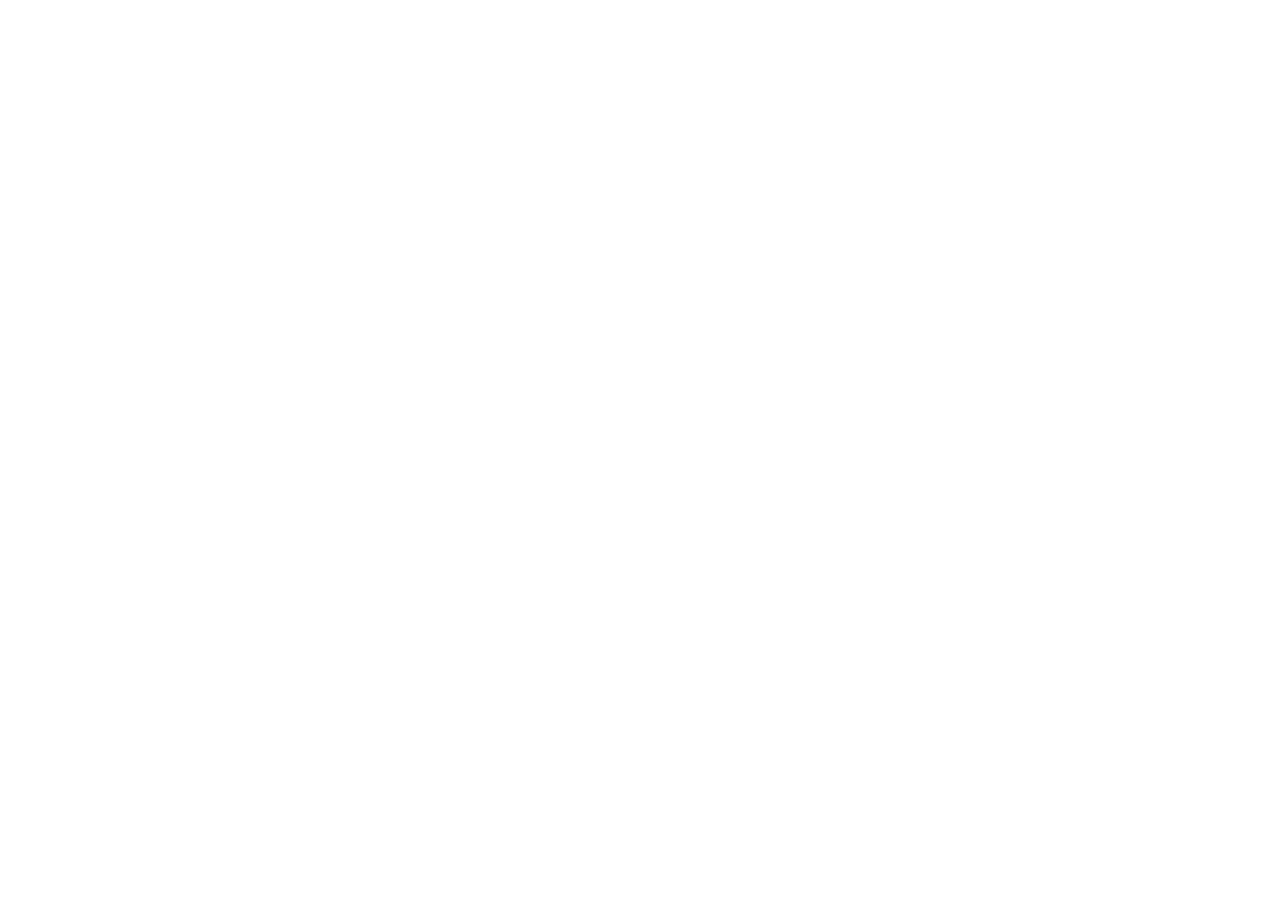
==== index.html @ 4b70a11e "configs and file structure" ====
<!DOCTYPE html>
<html lang="en">
<head>
    <meta charset="UTF-8">
    <meta name="viewport" content="width=device-width, initial-scale=1.0">
    <meta http-equiv="X-UA-Compatible" content="ie=edge">
    <title>Chat App</title>
</head>
<body>
    
</body>
</html>
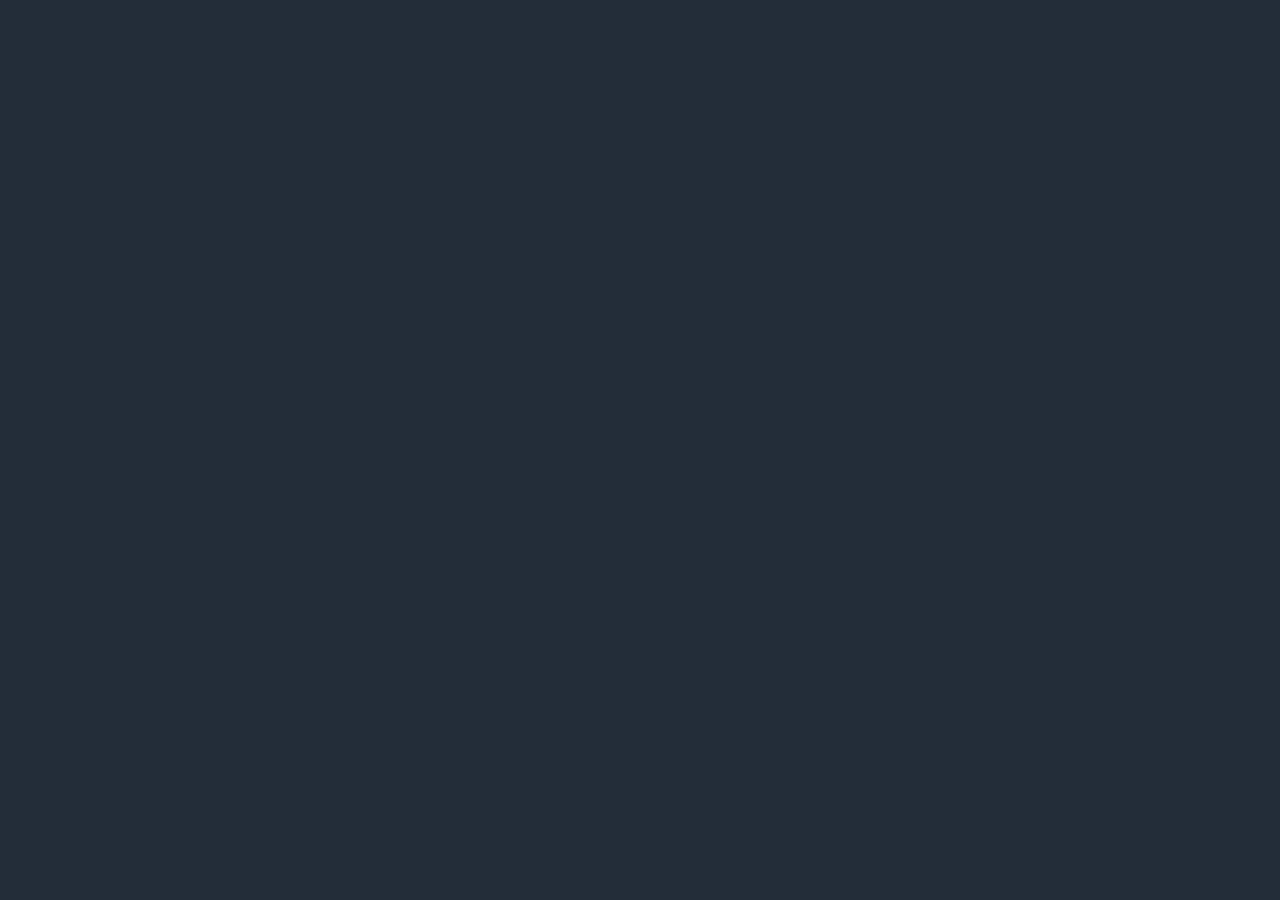
==== commit 4d07da2d: "basic css, still failing travis" ====
--- a/index.html
+++ b/index.html
@@ -5,8 +5,15 @@
     <meta name="viewport" content="width=device-width, initial-scale=1.0">
     <meta http-equiv="X-UA-Compatible" content="ie=edge">
     <title>Chat App</title>
+
+    <script src="https://www.gstatic.com/firebasejs/6.1.0/firebase-app.js"></script>
+    <script src="https://www.gstatic.com/firebasejs/6.1.0/firebase-auth.js"></script>
+
+    <link rel="stylesheet" href="src/main.css">
+    <link rel="stylesheet" href="src/home/app.css">
 </head>
 <body>
-    
+    <div id="app"></div>
+    <script type="module" src="src/home/index.js"></script>
 </body>
 </html>--- a/src/main.css
+++ b/src/main.css
@@ -0,0 +1,23 @@
+/* div.background {
+    background:
+     linear-gradient(
+         rgba(35, 45, 58, .45),
+         rgba(35, 45, 58, .45),
+     ),
+    url("../../assets/background.jpg"); */
+/* } */
+
+@import url('https://fonts.googleapis.com/css?family=Cookie|Port+Lligat+Sans&display=swap');
+
+body {
+    background-color: #232D3A;
+    color: #C2C3B1;
+    font-family: 'Port Lligat Sans', sans-serif;
+    display: flex;
+    justify-content: center;
+}
+
+h1 {
+    font-family: 'Cookie', cursive;
+    font-size: 4em;
+}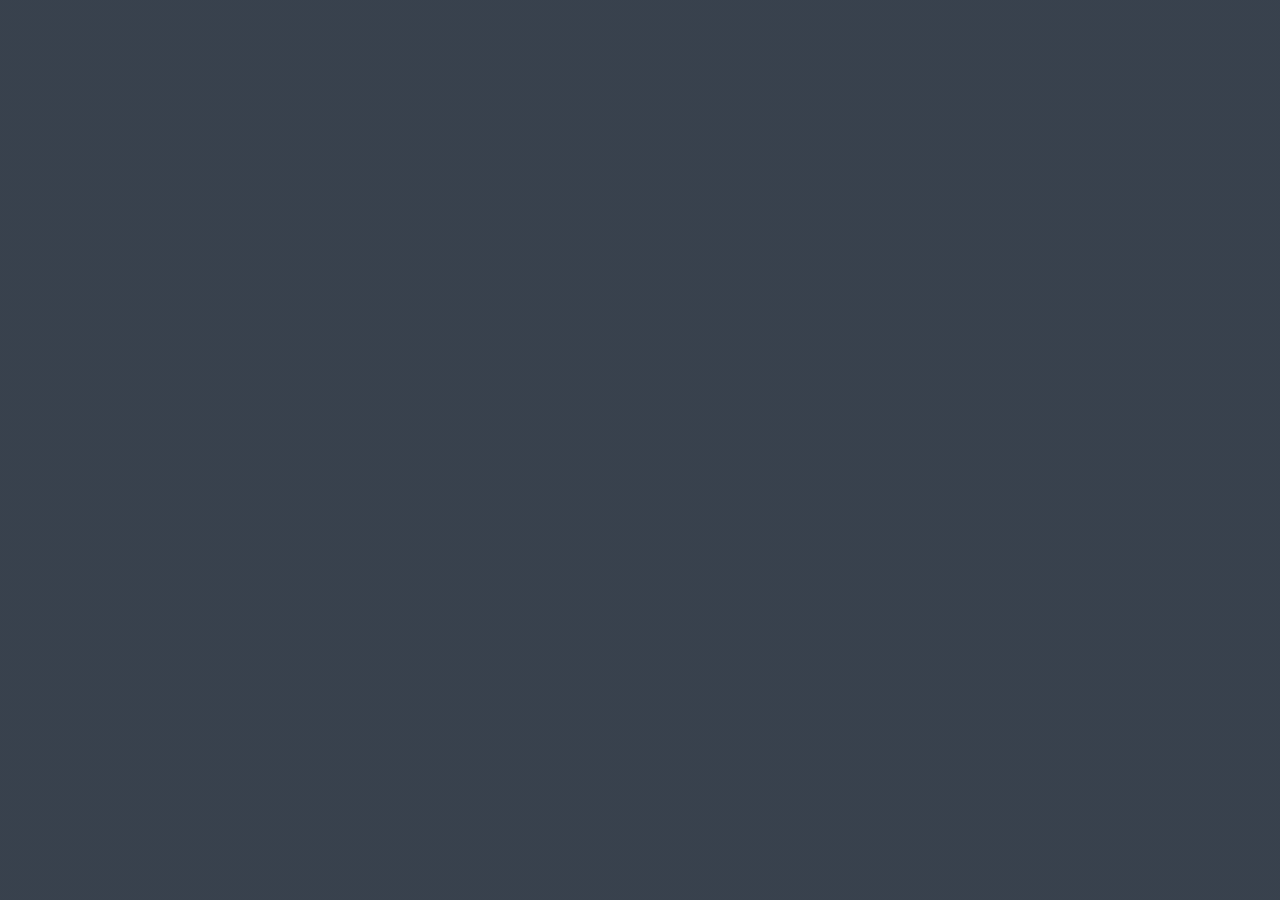
==== commit c788d017: "css background and profile" ====
--- a/index.html
+++ b/index.html
@@ -8,9 +8,11 @@
 
     <script src="https://www.gstatic.com/firebasejs/6.1.0/firebase-app.js"></script>
     <script src="https://www.gstatic.com/firebasejs/6.1.0/firebase-auth.js"></script>
+    <script src="https://www.gstatic.com/firebasejs/6.1.0/firebase-database.js"></script>
 
     <link rel="stylesheet" href="src/main.css">
     <link rel="stylesheet" href="src/home/app.css">
+    <link rel="stylesheet" href="src/shared/profile.css">
 </head>
 <body>
     <div id="app"></div>
--- a/src/main.css
+++ b/src/main.css
@@ -1,17 +1,17 @@
-/* div.background {
-    background:
-     linear-gradient(
-         rgba(35, 45, 58, .45),
-         rgba(35, 45, 58, .45),
-     ),
-    url("../../assets/background.jpg"); */
-/* } */
-
 @import url('https://fonts.googleapis.com/css?family=Cookie|Port+Lligat+Sans&display=swap');
 
 body {
-    background-color: #232D3A;
-    color: #C2C3B1;
+    background: 
+    linear-gradient(
+        rgba(35, 45, 58, .9),
+        rgba(35, 45, 58, .9)),
+        url(../assets/background.jpg);
+        ;
+    background-size: 100%;
+
+    /* background-size: 100%; */
+
+    color: #EBEFE9;
     font-family: 'Port Lligat Sans', sans-serif;
     display: flex;
     justify-content: center;
@@ -19,5 +19,12 @@
 
 h1 {
     font-family: 'Cookie', cursive;
-    font-size: 4em;
+    font-size: 5em;
+    
+}
+
+p {
+    text-align: center;
+    font-family: 'Port Lligat Sans', sans-serif;
+    font-size: 2em;
 }--- a/src/shared/profile.css
+++ b/src/shared/profile.css
@@ -0,0 +1,13 @@
+.profile {
+    position: absolute;
+    top: 5%;
+    right: 5%;
+}
+
+.profile button {
+    margin-left: 5px;
+}
+
+.profile img {
+    border-radius: 100%
+}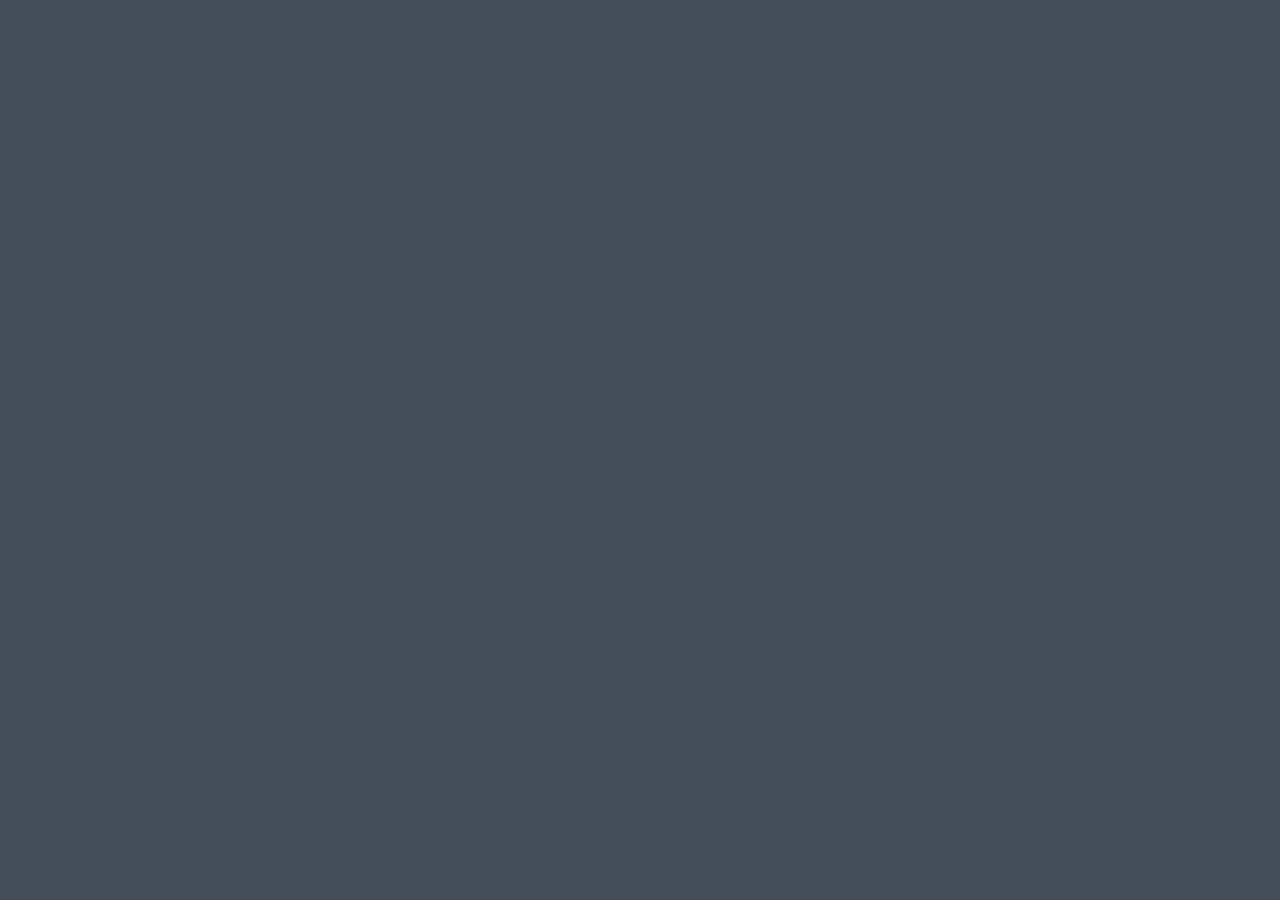
==== commit 44fb7729: "finalized css" ====
--- a/index.html
+++ b/index.html
@@ -4,7 +4,7 @@
     <meta charset="UTF-8">
     <meta name="viewport" content="width=device-width, initial-scale=1.0">
     <meta http-equiv="X-UA-Compatible" content="ie=edge">
-    <title>Chat App</title>
+    <title>Anchors Aweigh</title>
 
     <script src="https://www.gstatic.com/firebasejs/6.1.0/firebase-app.js"></script>
     <script src="https://www.gstatic.com/firebasejs/6.1.0/firebase-auth.js"></script>
--- a/src/main.css
+++ b/src/main.css
@@ -3,8 +3,8 @@
 body {
     background: 
     linear-gradient(
-        rgba(35, 45, 58, .9),
-        rgba(35, 45, 58, .9)),
+        rgba(35, 45, 58, .85),
+        rgba(35, 45, 58, .85)),
         url(../assets/background.jpg);
         ;
     background-size: 100%;
@@ -20,6 +20,7 @@
 h1 {
     font-family: 'Cookie', cursive;
     font-size: 5em;
+    color: #D9B878;
     
 }
 
--- a/src/home/app.css
+++ b/src/home/app.css
@@ -0,0 +1,35 @@
+ul {
+    height: 300px;
+    width: 350px;
+    background-color: rgba(235, 239, 233, 0.842);
+    border-radius: 15%;
+}
+
+li {
+    list-style: none;
+    font-size: 1.4em;
+    padding: 3px;
+    text-align: center;
+}
+
+li button {
+    background: transparent;
+    border: none;
+    font-size: .8em;
+    color: #AC4334;
+    position: absolute;
+    right: 40%;
+}
+
+li a {
+    text-decoration: none;
+    color: #232D3A;
+}
+
+li a:visited {
+    color: #232D3A;
+}
+
+li a:hover {
+    color: #D9B878;
+}--- a/src/shared/profile.css
+++ b/src/shared/profile.css
@@ -1,13 +1,30 @@
 .profile {
     position: absolute;
     top: 5%;
-    right: 5%;
+    left: 3%;
 }
 
 .profile button {
     margin-left: 5px;
+    height: 25px;
+    width: auto;
+    text-align: center;
+    font-family: 'Cookie', cursive;
+    color: #232D3A;
+    background-color: #D9B878;
+    display: flex;
+    justify-items: end;
+    margin: 10px;
+    font-size: 1.5em;
+    border: none;
+    border-radius: 5%
 }
 
 .profile img {
-    border-radius: 100%
+    height: 50px;
+}
+
+.profile span {
+    font-family: 'Port Lligat Sans', sans-serif;
+    font-size: 1.4em;
 }